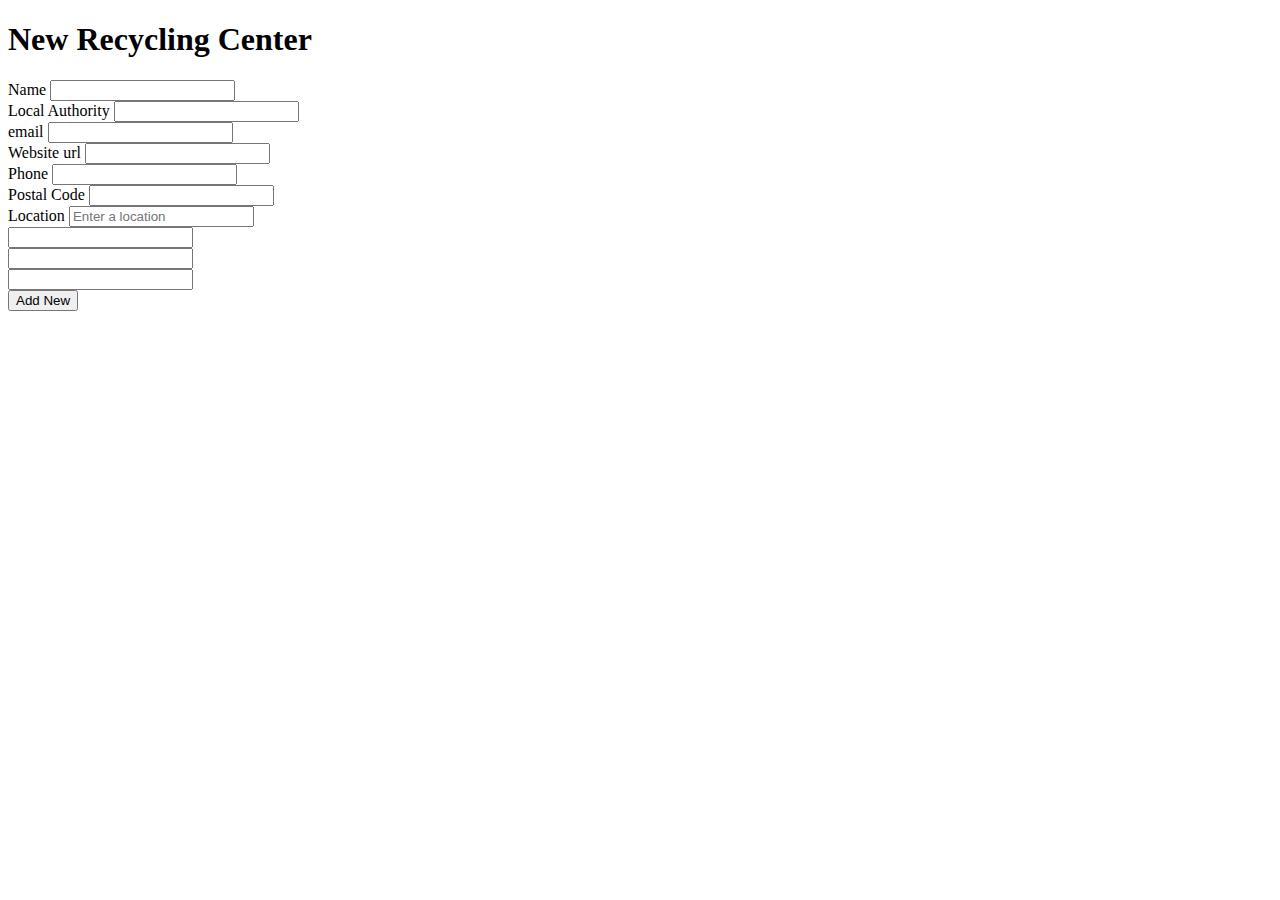
==== src/main/resources/templates/add-recycling-center.html @ 52553631 "first commit" ====
<!DOCTYPE html>
<html lang="en"
      xmlns:th="http://www.thymeleaf.org"
      xmlns:layout="http://www.ultraq.net.nz/thymeleaf/layout"
      layout:decorate="~{fragments/main_layout}"
>
<head>
    <title>New Recycling Center</title>

    <!--    <script type="text/javascript"-->
    <!--            src="http://maps.googleapis.com/maps/api/js?libraries=places&key=AIzaSyCaaXrzXHW5nWd0zcvMZVJD1I-UrLagU1A"></script>-->
    <!-- Async script executes immediately and must be after any DOM elements used in callback. -->
    <script th:src="@{'https://maps.googleapis.com/maps/api/js?key=' + ${@environment.getProperty('google.maps.api.key')} + '&callback=initMap&libraries=places&v=weekly'}"
            async></script>
    <script type="text/javascript">
        // google.maps.event.addDomListener(window, 'load', function () {
        function initMap() {
            var places = new google.maps.places.Autocomplete(document.getElementById('txtPlaces'));
            google.maps.event.addListener(places, 'place_changed', function () {
                var place = places.getPlace();
                var address = place.formatted_address;
                var latitude = parseFloat( place.geometry.location.lat());
                var longitude = parseFloat(place.geometry.location.lng());


                document.getElementById("latitude").value = latitude;
                document.getElementById("longitude").value = longitude;
                document.getElementById("address").value = address;
            });
        }


        // });
    </script>
</head>
<body>
<div layout:fragment="content">


    <h1>New Recycling Center</h1>
    <div class="row">
        <form th:action="@{/centers/new}" method="post" th:object="${center}">
            <div class="mb-3">
                <label class="form-label">Name</label>
                <input type="text" th:field="*{name}" class="form-control" aria-describedby="emailHelp">
                <div class="form-text text-danger" th:if="${#fields.hasErrors('name')}" th:errors="*{name}"></div>
            </div>
            <div class="mb-3">
                <label class="form-label">Local Authority</label>
                <input type="text" th:field="*{localAuthority}" class="form-control" aria-describedby="emailHelp">
                <div class="form-text text-danger" th:if="${#fields.hasErrors('localAuthority')}"
                     th:errors="*{localAuthority}"></div>
            </div>
            <div class="mb-3">
                <label class="form-label">email</label>
                <input type="text" th:field="*{email}" class="form-control" aria-describedby="emailHelp">
                <div class="form-text text-danger" th:if="${#fields.hasErrors('email')}" th:errors="*{email}"></div>
            </div>
            <div class="mb-3">
                <label class="form-label">Website url</label>
                <input type="url" th:field="*{url}" class="form-control" aria-describedby="emailHelp">
                <div class="form-text text-danger" th:if="${#fields.hasErrors('url')}" th:errors="*{url}"></div>
            </div>
            <div class="mb-3">
                <label class="form-label">Phone</label>
                <input type="number" th:field="*{phone}" class="form-control" aria-describedby="emailHelp">
                <div class="form-text text-danger" th:if="${#fields.hasErrors('postalCode')}"
                     th:errors="*{postalCode}"></div>
            </div>
            <div class="mb-3">
                <label class="form-label">Postal Code</label>
                <input type="text" th:field="*{postalCode}" class="form-control" aria-describedby="emailHelp">
                <div class="form-text text-danger" th:if="${#fields.hasErrors('postalCode')}"
                     th:errors="*{postalCode}"></div>
            </div>
            <div class="mb-3">
                <label class="form-label">Location</label>
                <input type="text" id="txtPlaces" class="form-control" placeholder="Enter a location"/>
                <div class="form-text text-danger" th:if="${#fields.hasErrors('location')}"
                     th:errors="*{location}"></div>
            </div>
            <div class="mb-3">
                <input type="number" step="any" id="latitude" readonly th:field="*{location.latitude}" class="form-control"/>
            </div>
            <div class="mb-3">
                <input type="number" step="any" id="longitude" readonly th:field="*{location.longitude}" class="form-control"/>
            </div>
            <div class="mb-3">
                <input type="text" id="address" readonly th:field="*{location.address}" class="form-control"/>
            </div>
            <button type="submit" class="btn btn-primary">Add New</button>
        </form>
    </div>
</div>


</body>
</html>
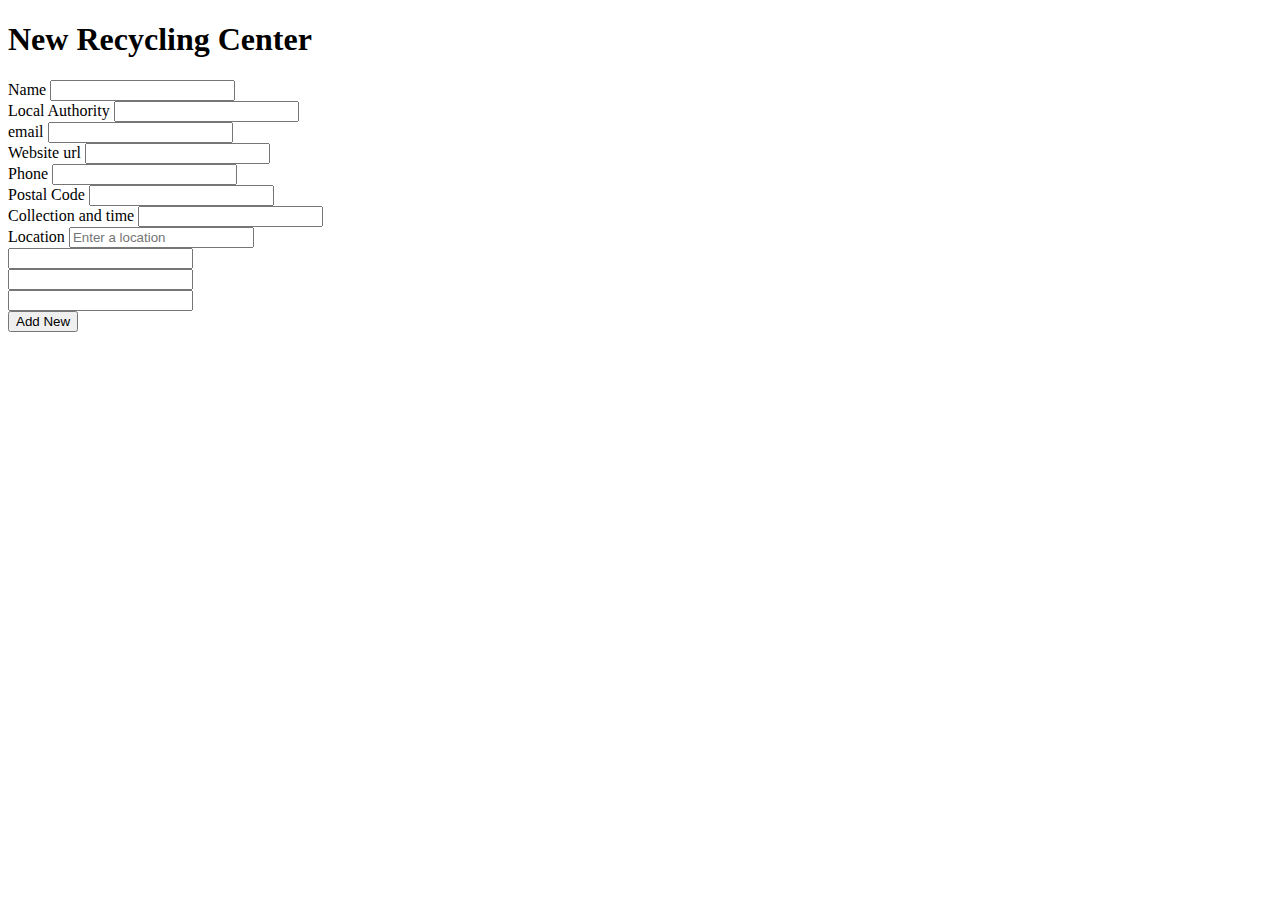
==== commit d1fff922: "recycling dates" ====
--- a/src/main/resources/templates/add-recycling-center.html
+++ b/src/main/resources/templates/add-recycling-center.html
@@ -7,8 +7,8 @@
 <head>
     <title>New Recycling Center</title>
 
-    <!--    <script type="text/javascript"-->
-    <!--            src="http://maps.googleapis.com/maps/api/js?libraries=places&key=AIzaSyCaaXrzXHW5nWd0zcvMZVJD1I-UrLagU1A"></script>-->
+    <link href="https://cdn.jsdelivr.net/npm/bootstrap@5.0.0-beta2/dist/css/bootstrap.min.css" rel="stylesheet" integrity="sha384-BmbxuPwQa2lc/FVzBcNJ7UAyJxM6wuqIj61tLrc4wSX0szH/Ev+nYRRuWlolflfl" crossorigin="anonymous">
+    <script src="https://cdn.jsdelivr.net/npm/bootstrap@5.0.0-beta2/dist/js/bootstrap.bundle.min.js" integrity="sha384-b5kHyXgcpbZJO/tY9Ul7kGkf1S0CWuKcCD38l8YkeH8z8QjE0GmW1gYU5S9FOnJ0" crossorigin="anonymous"></script>
     <!-- Async script executes immediately and must be after any DOM elements used in callback. -->
     <script th:src="@{'https://maps.googleapis.com/maps/api/js?key=' + ${@environment.getProperty('google.maps.api.key')} + '&callback=initMap&libraries=places&v=weekly'}"
             async></script>
@@ -21,7 +21,6 @@
                 var address = place.formatted_address;
                 var latitude = parseFloat( place.geometry.location.lat());
                 var longitude = parseFloat(place.geometry.location.lng());
-
 
                 document.getElementById("latitude").value = latitude;
                 document.getElementById("longitude").value = longitude;
@@ -74,6 +73,12 @@
                      th:errors="*{postalCode}"></div>
             </div>
             <div class="mb-3">
+                <label class="form-label">Collection and time</label>
+                <input type="text" th:field="*{collectionDay}" class="form-control" aria-describedby="emailHelp">
+                <div class="form-text text-danger" th:if="${#fields.hasErrors('collectionDay')}"
+                     th:errors="*{collectionDay}"></div>
+            </div>
+            <div class="mb-3">
                 <label class="form-label">Location</label>
                 <input type="text" id="txtPlaces" class="form-control" placeholder="Enter a location"/>
                 <div class="form-text text-danger" th:if="${#fields.hasErrors('location')}"
